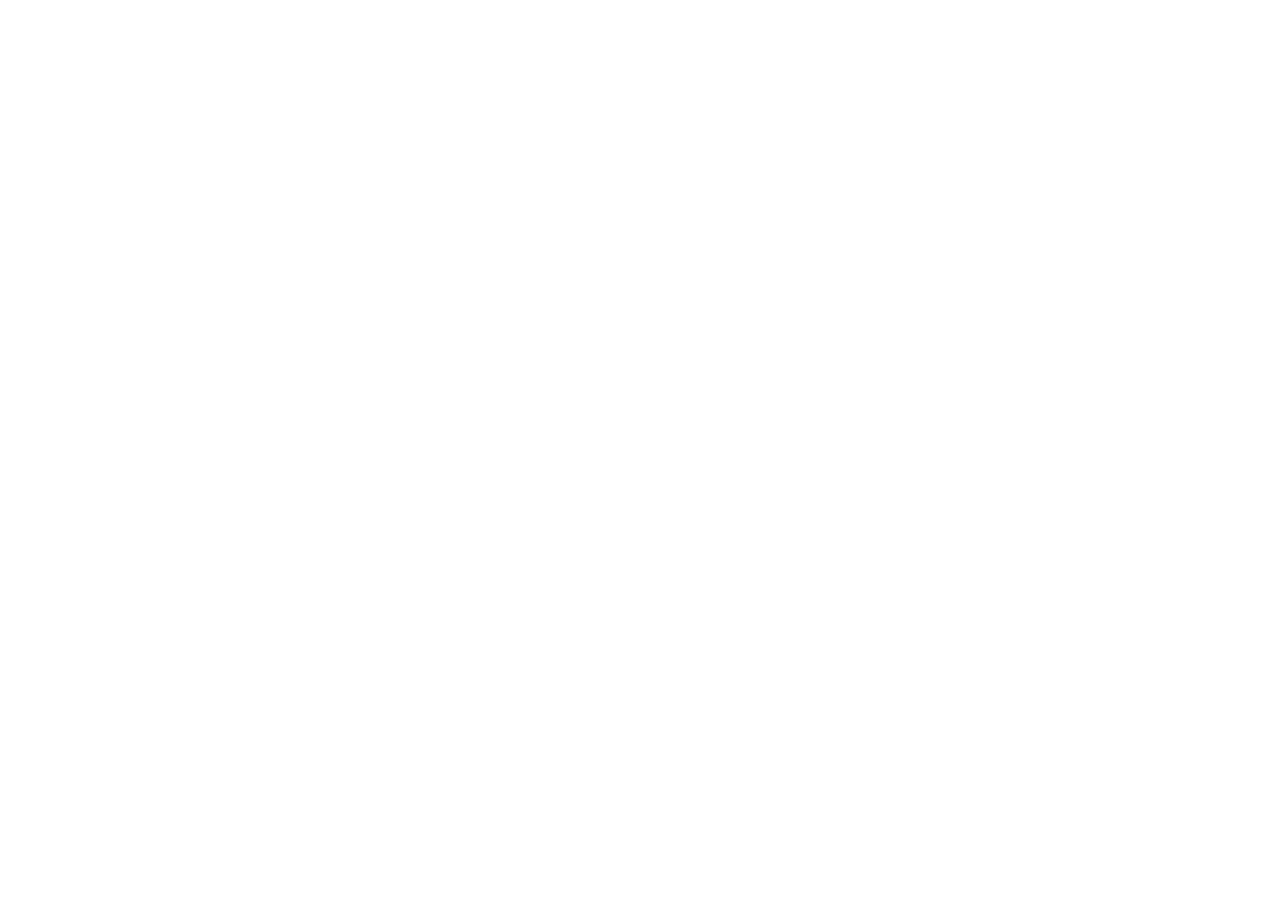
==== Cadastro/index.html @ 1a8c0f26 "refazendo os projetos" ====
<!DOCTYPE html>
<html lang="pt-br">
<head>
    <meta charset="UTF-8">
    <meta http-equiv="X-UA-Compatible" content="IE=edge">
    <meta name="viewport" content="width=device-width, initial-scale=1.0">
    <title>Cadastro</title>
</head>
<body>
    
</body>
</html>
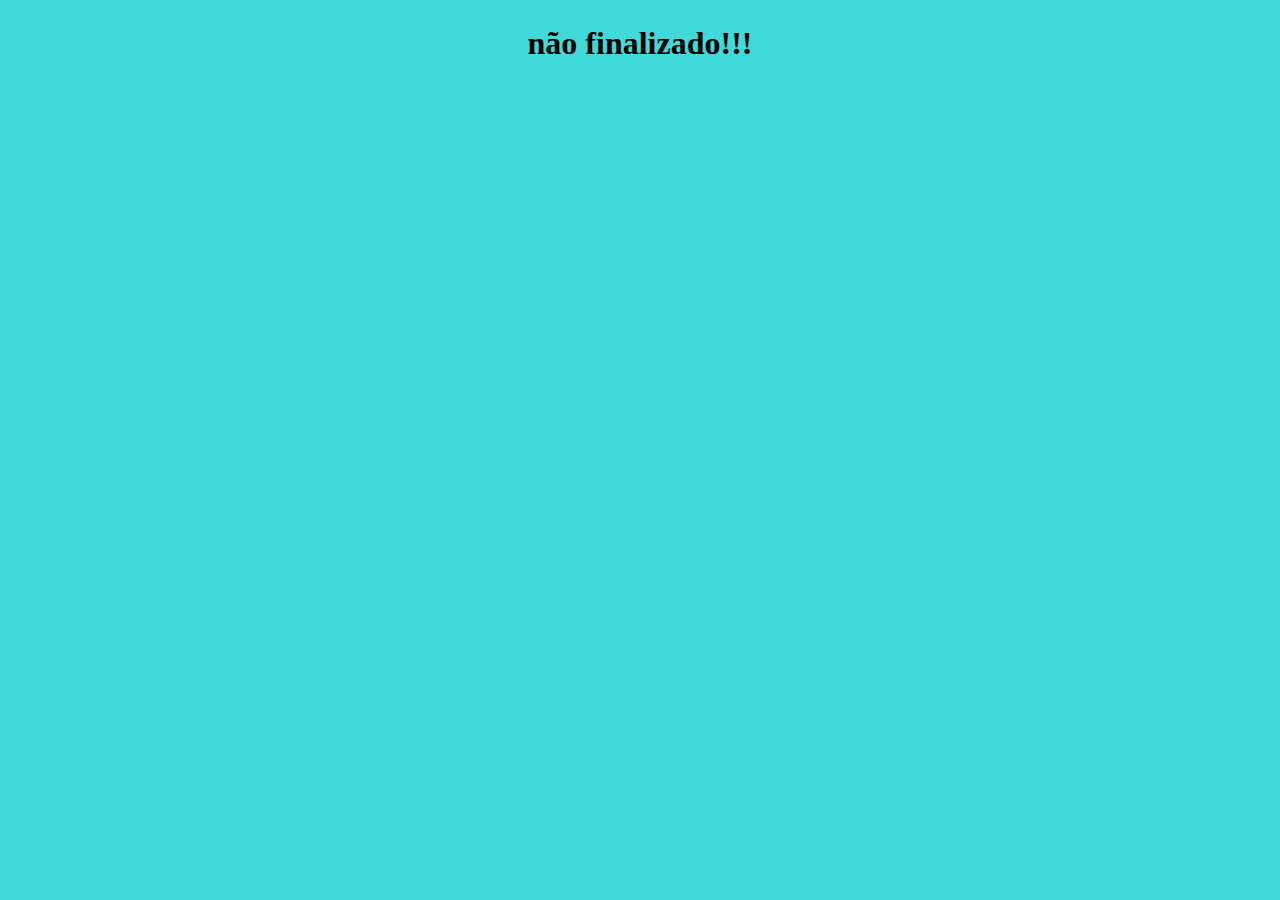
==== commit b7ac4ecf: "inicio de um projeto" ====
--- a/Cadastro/index.html
+++ b/Cadastro/index.html
@@ -5,8 +5,9 @@
     <meta http-equiv="X-UA-Compatible" content="IE=edge">
     <meta name="viewport" content="width=device-width, initial-scale=1.0">
     <title>Cadastro</title>
+    <link rel="stylesheet" href="style.css">
 </head>
 <body>
-    
+        <h1 style="text-align: center; margin-top: 25px;">não finalizado!!!</h1>
 </body>
 </html>--- a/Cadastro/style.css
+++ b/Cadastro/style.css
@@ -0,0 +1,18 @@
+:root {
+    --cor0: #41D9D9;
+    --cor1: #00D9D9;
+    --cor2: #309F9F;
+    --cor3: #008B8B;
+    --cor4: #005959;
+}
+
+* {
+    margin: 0;
+    padding: 0;
+    box-sizing: border-box;
+}
+
+body {
+    font: 1em, normal, Arial, Helvetica, sans-serif;
+    background-color: var(--cor0);
+}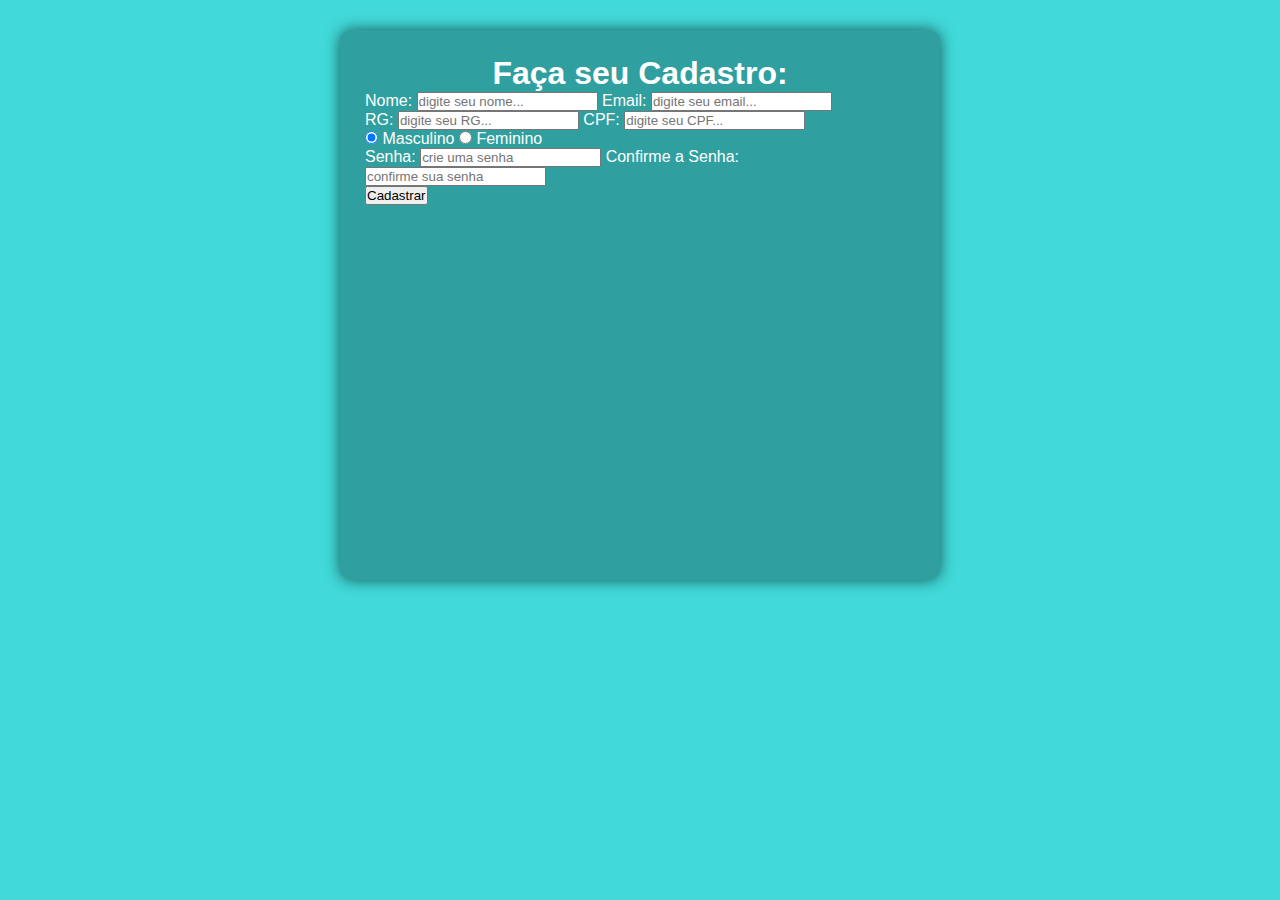
==== commit 3e7524ae: "inicio do site cadastro" ====
--- a/Cadastro/index.html
+++ b/Cadastro/index.html
@@ -8,6 +8,36 @@
     <link rel="stylesheet" href="style.css">
 </head>
 <body>
-        <h1 style="text-align: center; margin-top: 25px;">não finalizado!!!</h1>
+        <!-- <h1 style="text-align: center; margin-top: 25px;">não finalizado!!!</h1> -->
+        <main>
+            <form>
+                <h1>Faça seu Cadastro:</h1>
+                <p>
+                    <label>Nome:</label>
+                    <input type="text" id="nome" placeholder="digite seu nome...">
+                    <label>Email:</label>
+                    <input type="email" placeholder="digite seu email...">
+                </p>
+                <p>
+                    <label>RG:</label>
+                    <input type="number" placeholder="digite seu RG...">
+                    <label>CPF:</label>
+                    <input type="number" placeholder="digite seu CPF...">
+                </p>
+                <p>
+                    <input type="radio" id="mas" name="sexo" value="masculino" checked>
+                    <label for="mas">Masculino</label>
+                    <input type="radio" id="fem" name="sexo" value="feminino">
+                    <label for="fem">Feminino</label>
+                </p>
+                <p>
+                    <label>Senha:</label>
+                    <input type="password" id="senha" placeholder="crie uma senha">
+                    <label>Confirme a Senha:</label>
+                    <input type="password" id="conf-senha" placeholder="confirme sua senha">
+                </p>
+                <input type="button" value="Cadastrar" id="btn-cadastro" onclick="cadastrar()">
+            </form>
+        </main>
 </body>
 </html>--- a/Cadastro/style.css
+++ b/Cadastro/style.css
@@ -1,9 +1,9 @@
 :root {
-    --cor0: #41D9D9;
-    --cor1: #00D9D9;
-    --cor2: #309F9F;
-    --cor3: #008B8B;
-    --cor4: #005959;
+    --cor1: #41D9D9;
+    --cor2: #00D9D9;
+    --cor3: #309F9F;
+    --cor4: #008B8B;
+    --cor5: #005959;
 }
 
 * {
@@ -13,6 +13,22 @@
 }
 
 body {
-    font: 1em, normal, Arial, Helvetica, sans-serif;
-    background-color: var(--cor0);
+    font-family: Arial, Helvetica, sans-serif;
+    background-color: var(--cor1);
+}
+
+main {
+    background-color: var(--cor3);
+    color: white;
+    margin: 30px auto;
+    width: 600px;
+    height: 550px;
+    border-radius: 12px;
+    box-shadow: 0px 0px 15px rgba(0, 0, 0, 0.596);
+}
+main > form {
+    padding: 25px;
+}
+main > form > h1 {
+    text-align: center;
 }